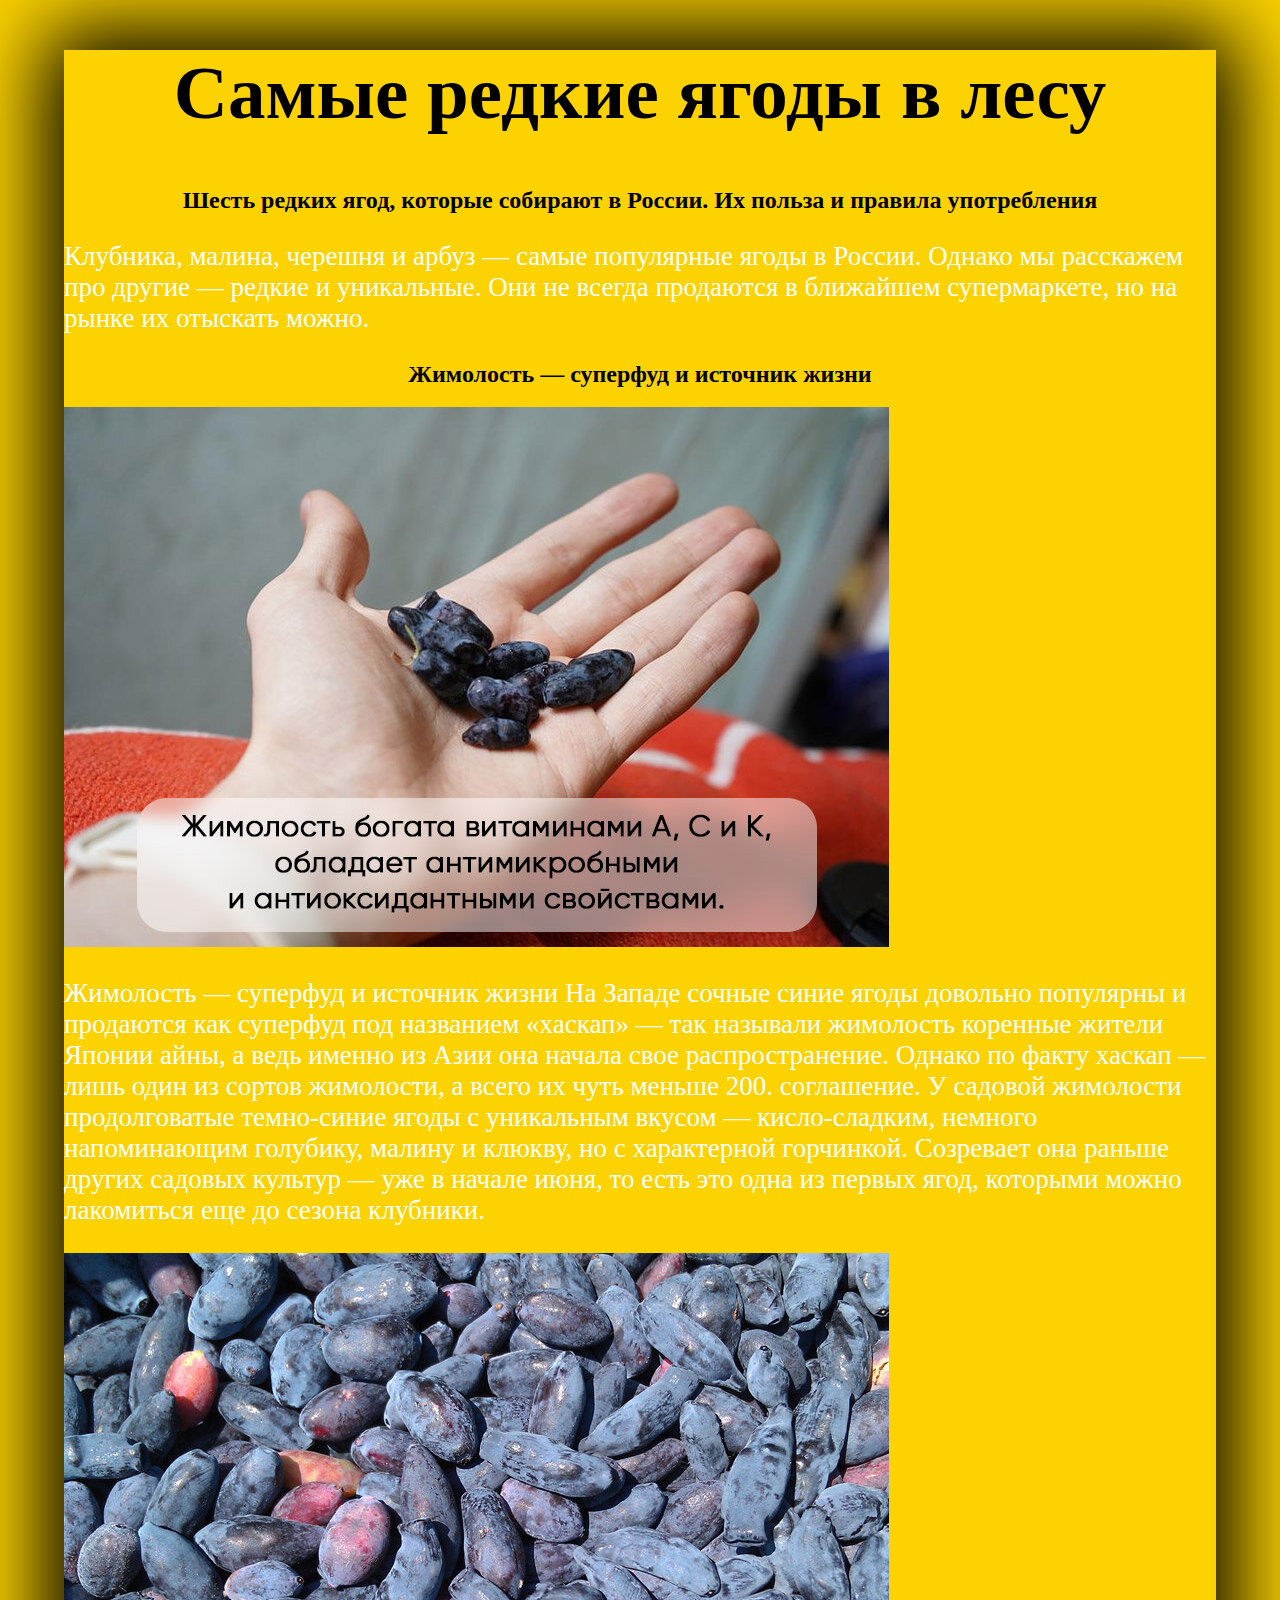
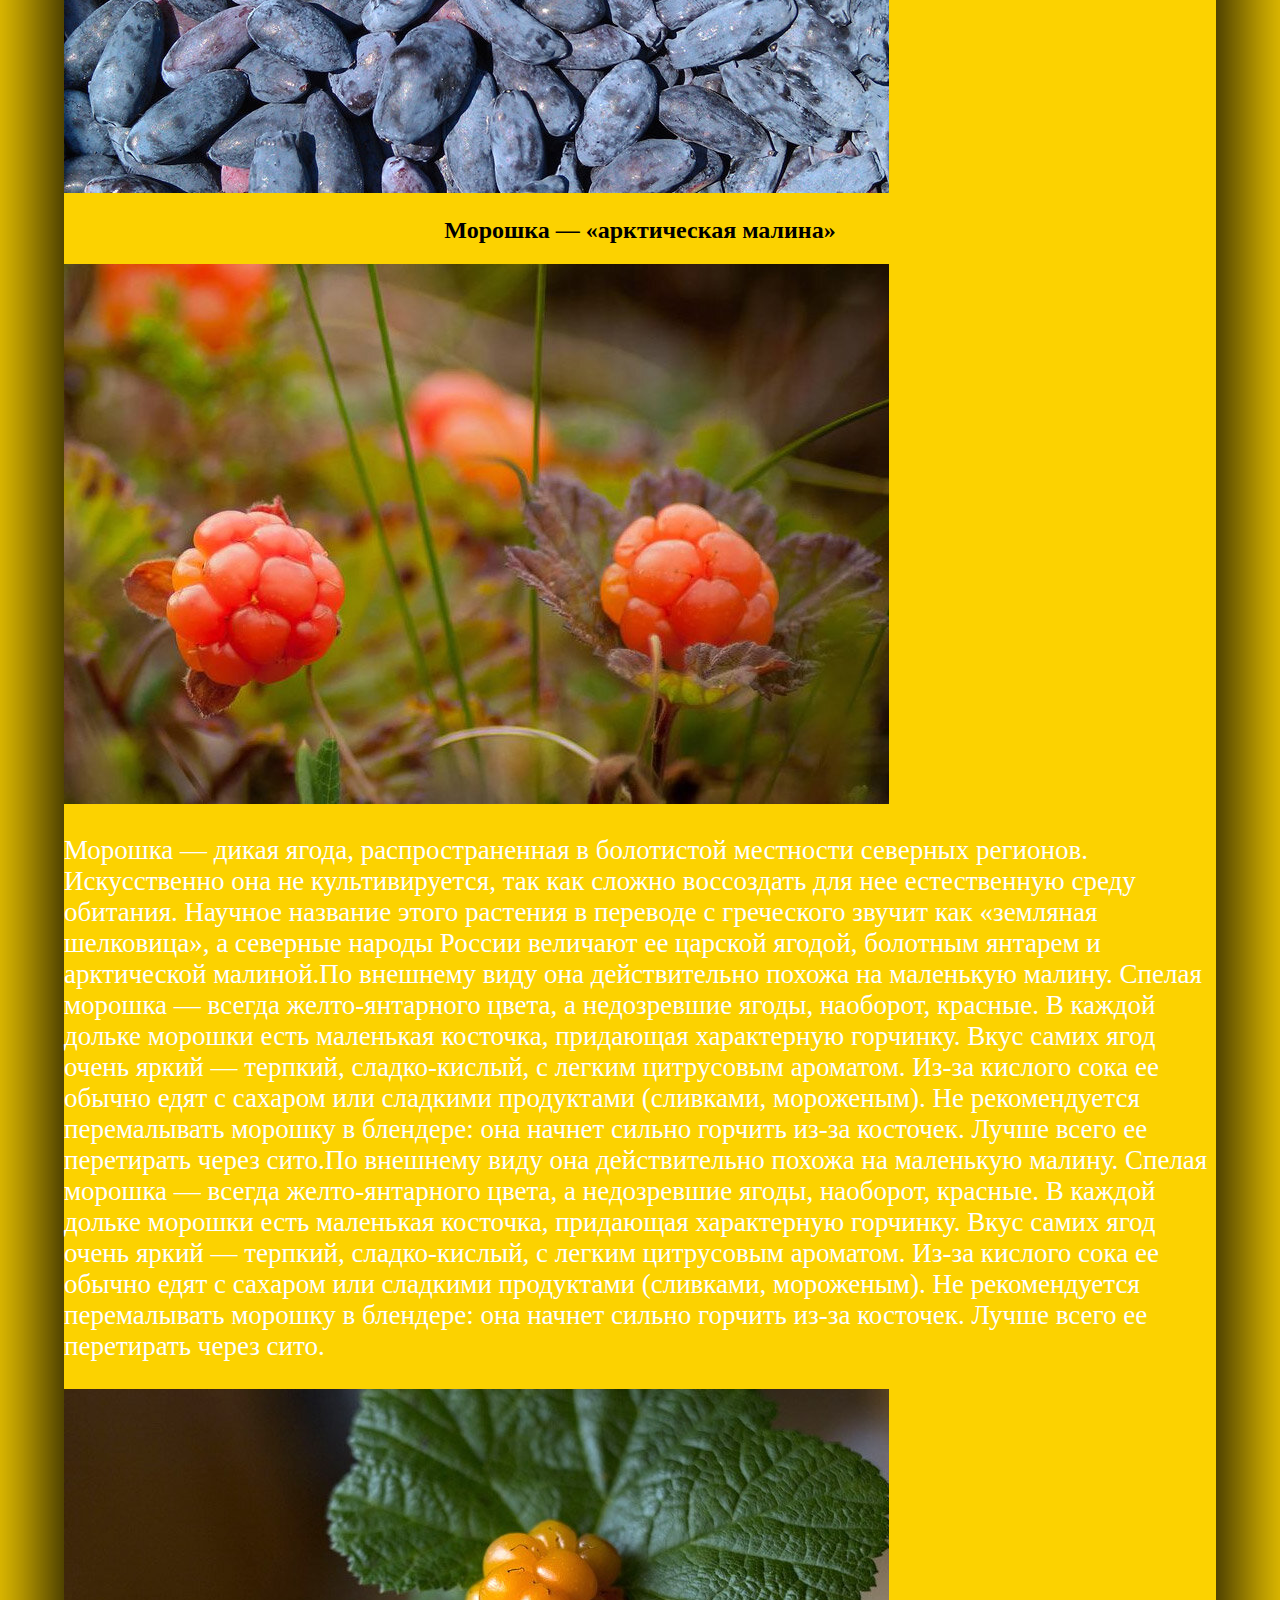
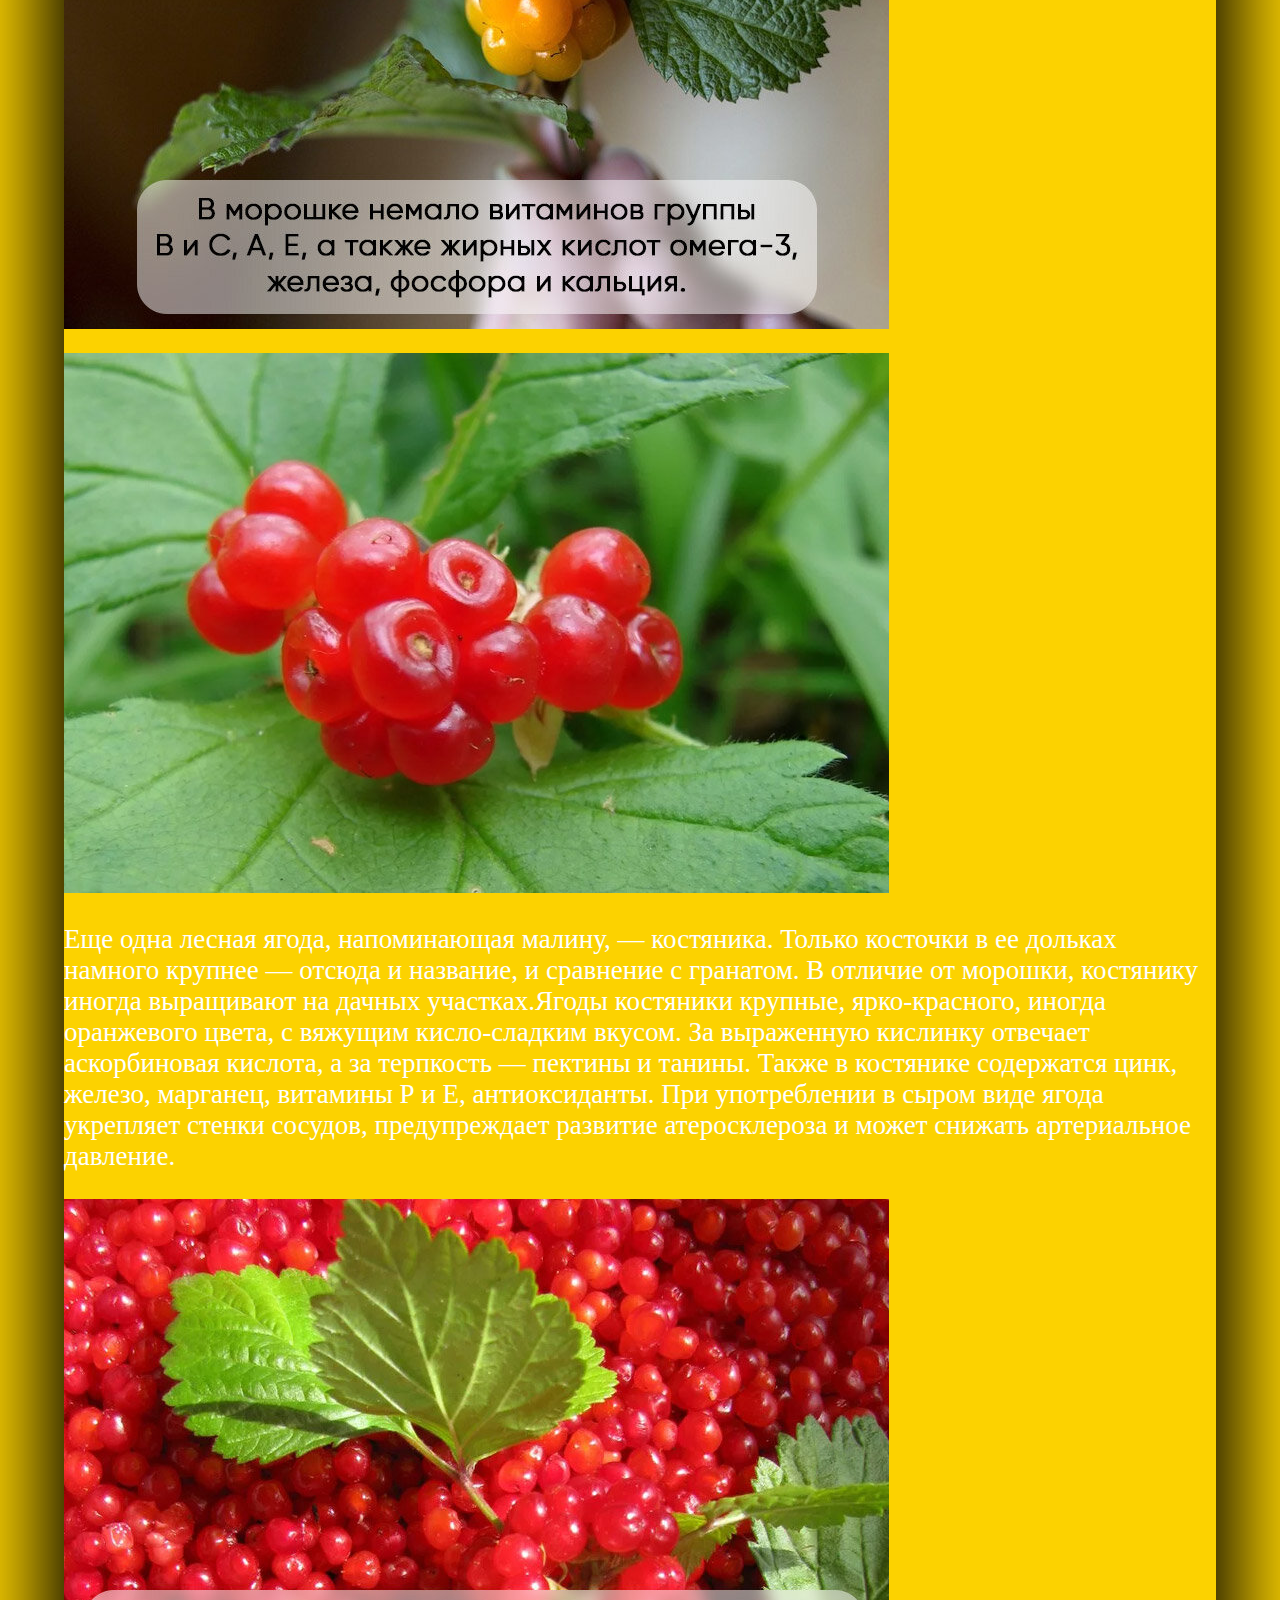
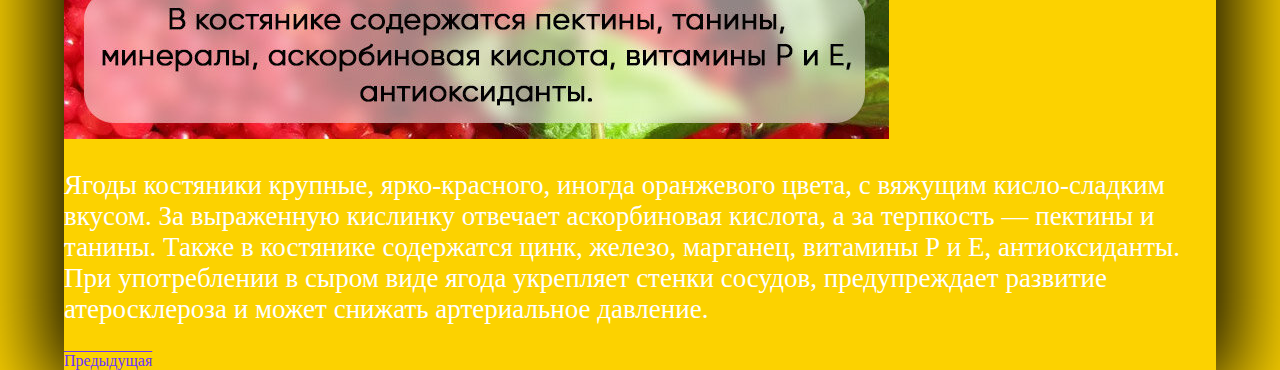
==== Первый сайт/page2.html @ 29060f8d "Add files via upload" ====
<!DOCTYPE html>
   <html lang="en">
   <head>
   	<meta charset="UTF-8">
   	<meta name="viewport" content="width=1, initial-scale=1.0">
   	<title>Грибы хорошо а ягоды еще лучше</title>
   <link rel="stylesheet" href="css/style.css">
   </head>

   <body>
   	<h1>
   		Самые редкие ягоды в лесу
   	</h1>
   	<h2>
   		Шесть редких ягод, которые собирают в России.
   		    Их польза и правила употребления
   	</h2>
   	<p>Клубника, малина, черешня и арбуз — самые популярные ягоды в России. Однако мы расскажем про другие — редкие и уникальные. Они не всегда продаются в ближайшем супермаркете, но на рынке их отыскать можно.
   		
   	</p>
   	<h2>
   		Жимолость — суперфуд и источник жизни

   	</h2>
   	<img src="img/я1.png" alt="Ошибка!">
   	<p>
   		Жимолость — суперфуд и источник жизни
На Западе сочные синие ягоды довольно популярны и продаются как суперфуд под названием «хаскап» — так называли жимолость коренные жители Японии айны, а ведь именно из Азии она начала свое распространение. Однако по факту хаскап — лишь один из сортов жимолости, а всего их чуть меньше 200. соглашение.
У садовой жимолости продолговатые темно-синие ягоды с уникальным вкусом — кисло-сладким, немного напоминающим голубику, малину и клюкву, но с характерной горчинкой. Созревает она раньше других садовых культур — уже в начале июня, то есть это одна из первых ягод, которыми можно лакомиться еще до сезона клубники.
   	</p>
   	<img src="img/я2.png" alt="Ошибка!">
   	<h2>
   		Морошка — «арктическая малина»
   	</h2>
   	<img src="img/я3.png" alt="Ошибка!">
   	<p>Морошка — дикая ягода, распространенная в болотистой местности северных регионов. Искусственно она не культивируется, так как сложно воссоздать для нее естественную среду обитания. Научное название этого растения в переводе с греческого звучит как «земляная шелковица», а северные народы России величают ее царской ягодой, болотным янтарем и арктической малиной.По внешнему виду она действительно похожа на маленькую малину. Спелая морошка — всегда желто-янтарного цвета, а недозревшие ягоды, наоборот, красные. В каждой дольке морошки есть маленькая косточка, придающая характерную горчинку. Вкус самих ягод очень яркий — терпкий, сладко-кислый, с легким цитрусовым ароматом. Из-за кислого сока ее обычно едят с сахаром или сладкими продуктами (сливками, мороженым). Не рекомендуется перемалывать морошку в блендере: она начнет сильно горчить из-за косточек. Лучше всего ее перетирать через сито.По внешнему виду она действительно похожа на маленькую малину. Спелая морошка — всегда желто-янтарного цвета, а недозревшие ягоды, наоборот, красные. В каждой дольке морошки есть маленькая косточка, придающая характерную горчинку. Вкус самих ягод очень яркий — терпкий, сладко-кислый, с легким цитрусовым ароматом. Из-за кислого сока ее обычно едят с сахаром или сладкими продуктами (сливками, мороженым). Не рекомендуется перемалывать морошку в блендере: она начнет сильно горчить из-за косточек. Лучше всего ее перетирать через сито.
   	</p>
    <img src="img/я4.png" alt="Ошибка!">
    <h2></h2>
    <img src="img/я5.png" alt="">
    <p>Еще одна лесная ягода, напоминающая малину, — костяника. Только косточки в ее дольках намного крупнее — отсюда и название, и сравнение с гранатом. В отличие от морошки, костянику иногда выращивают на дачных участках.Ягоды костяники крупные, ярко-красного, иногда оранжевого цвета, с вяжущим кисло-сладким вкусом. За выраженную кислинку отвечает аскорбиновая кислота, а за терпкость — пектины и танины.

Также в костянике содержатся цинк, железо, марганец, витамины Р и Е, антиоксиданты. При употреблении в сыром виде ягода укрепляет стенки сосудов, предупреждает развитие атеросклероза и может снижать артериальное давление.

     	
     </p>
     <img src="img/я6.png" alt="">
     <p>Ягоды костяники крупные, ярко-красного, иногда оранжевого цвета, с вяжущим кисло-сладким вкусом. За выраженную кислинку отвечает аскорбиновая кислота, а за терпкость — пектины и танины.

Также в костянике содержатся цинк, железо, марганец, витамины Р и Е, антиоксиданты. При употреблении в сыром виде ягода укрепляет стенки сосудов, предупреждает развитие атеросклероза и может снижать артериальное давление.</p>


    

    	
  



   	



   	<a href="index.html">Предыдущая</a>
   </body>
   </html>
---- Первый сайт/css/style.css ----
body{

background-color:#fcd200;
width: 90%;
margin: auto ;
font-family: 'Montserrat', sans-serif;
font-family: 'Open Sans', sans-serif;
font-family: 'Pacifico', cursive;
font-family: 'Press Start 2P', cursive;
font-family: 'Reggae One', cursive;
box-shadow: 0 0 80px 20px black;
}
h1{
font-size: 75px;
text-align: center;
color:#000;

}
p{font-size: 27px;
	color:#fff

}

img{
	width: 300 px
	height: 100 px; 
}
a{
	font-size:300 px;
	color:#6933ff;
	text-decoration:overline; 
}
h4{
	font-size: 60px;
    text-align: center;
    color:#000;

}

div {
	
}

h3 {
	font-size:60px;
	text-align:center;
	color:#000;
}
h2 {
	font-size: 60;
	text-align: center;
	color:#000;

}
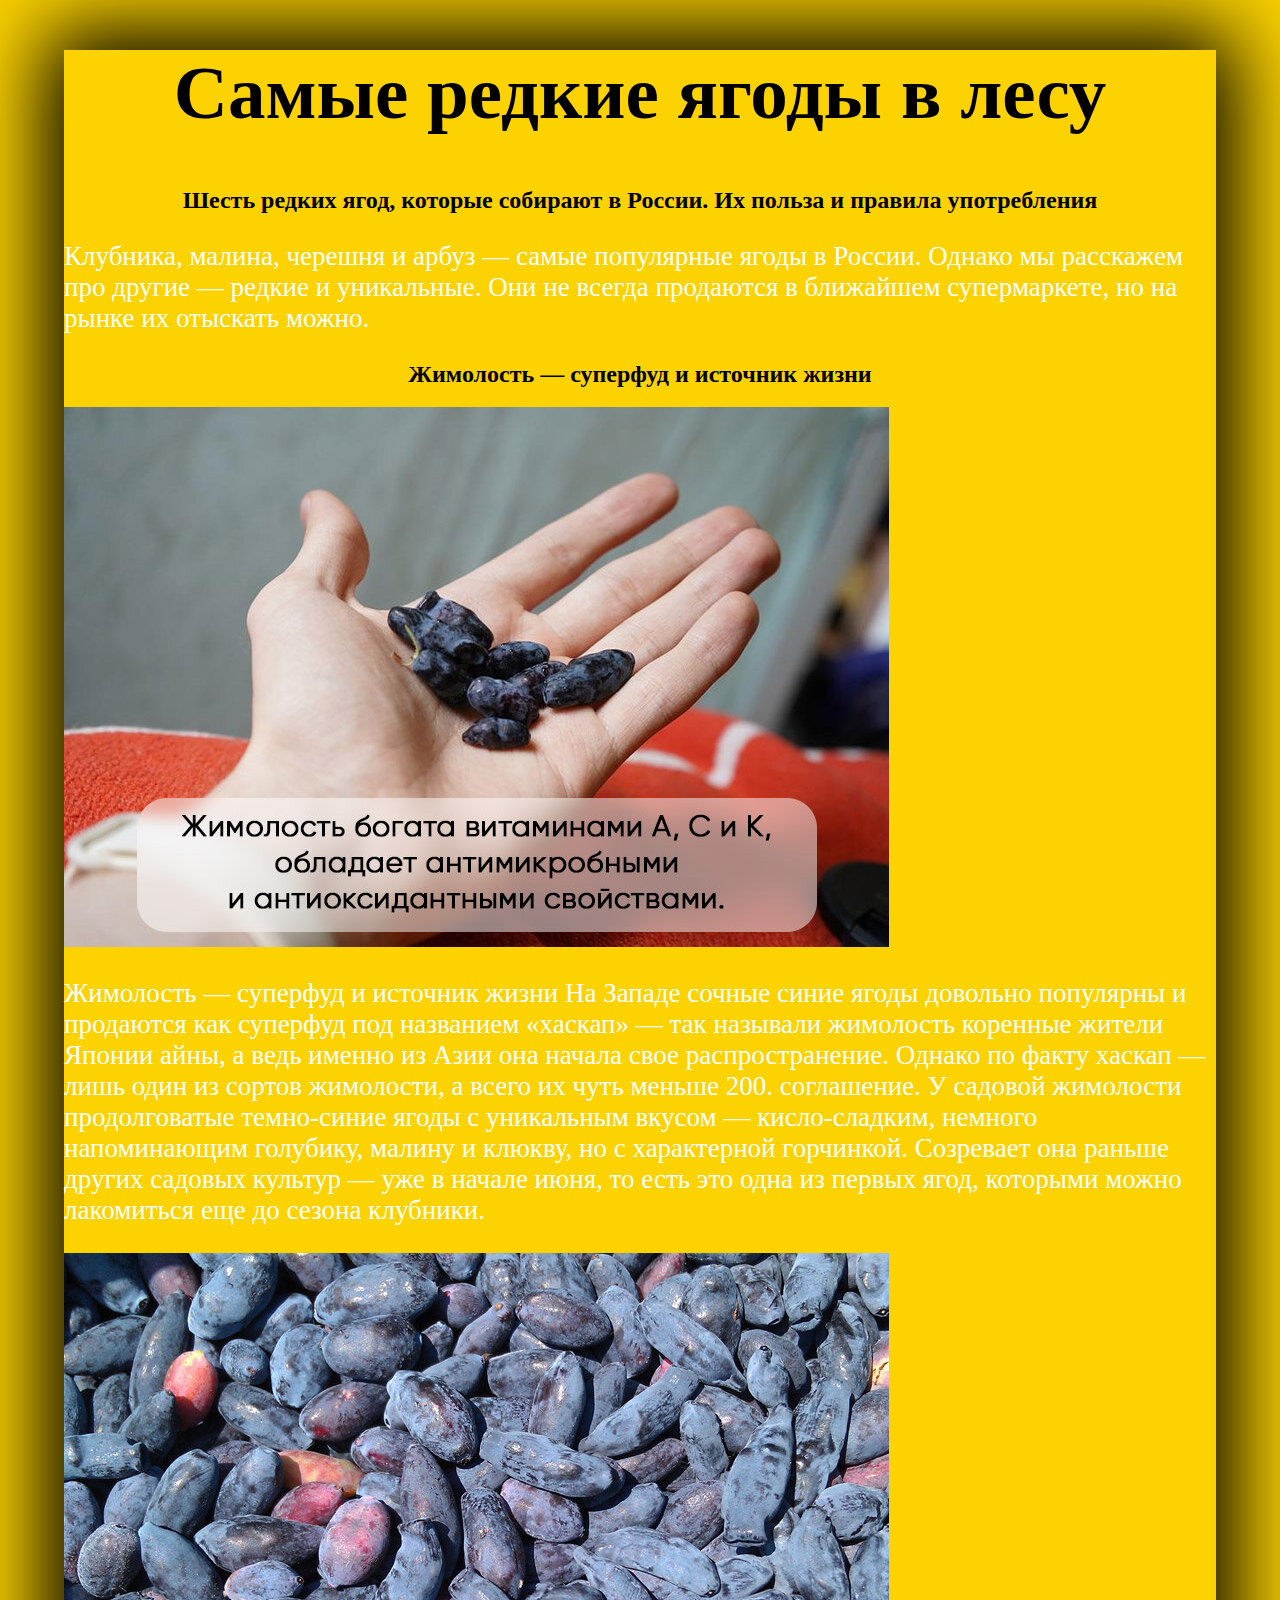
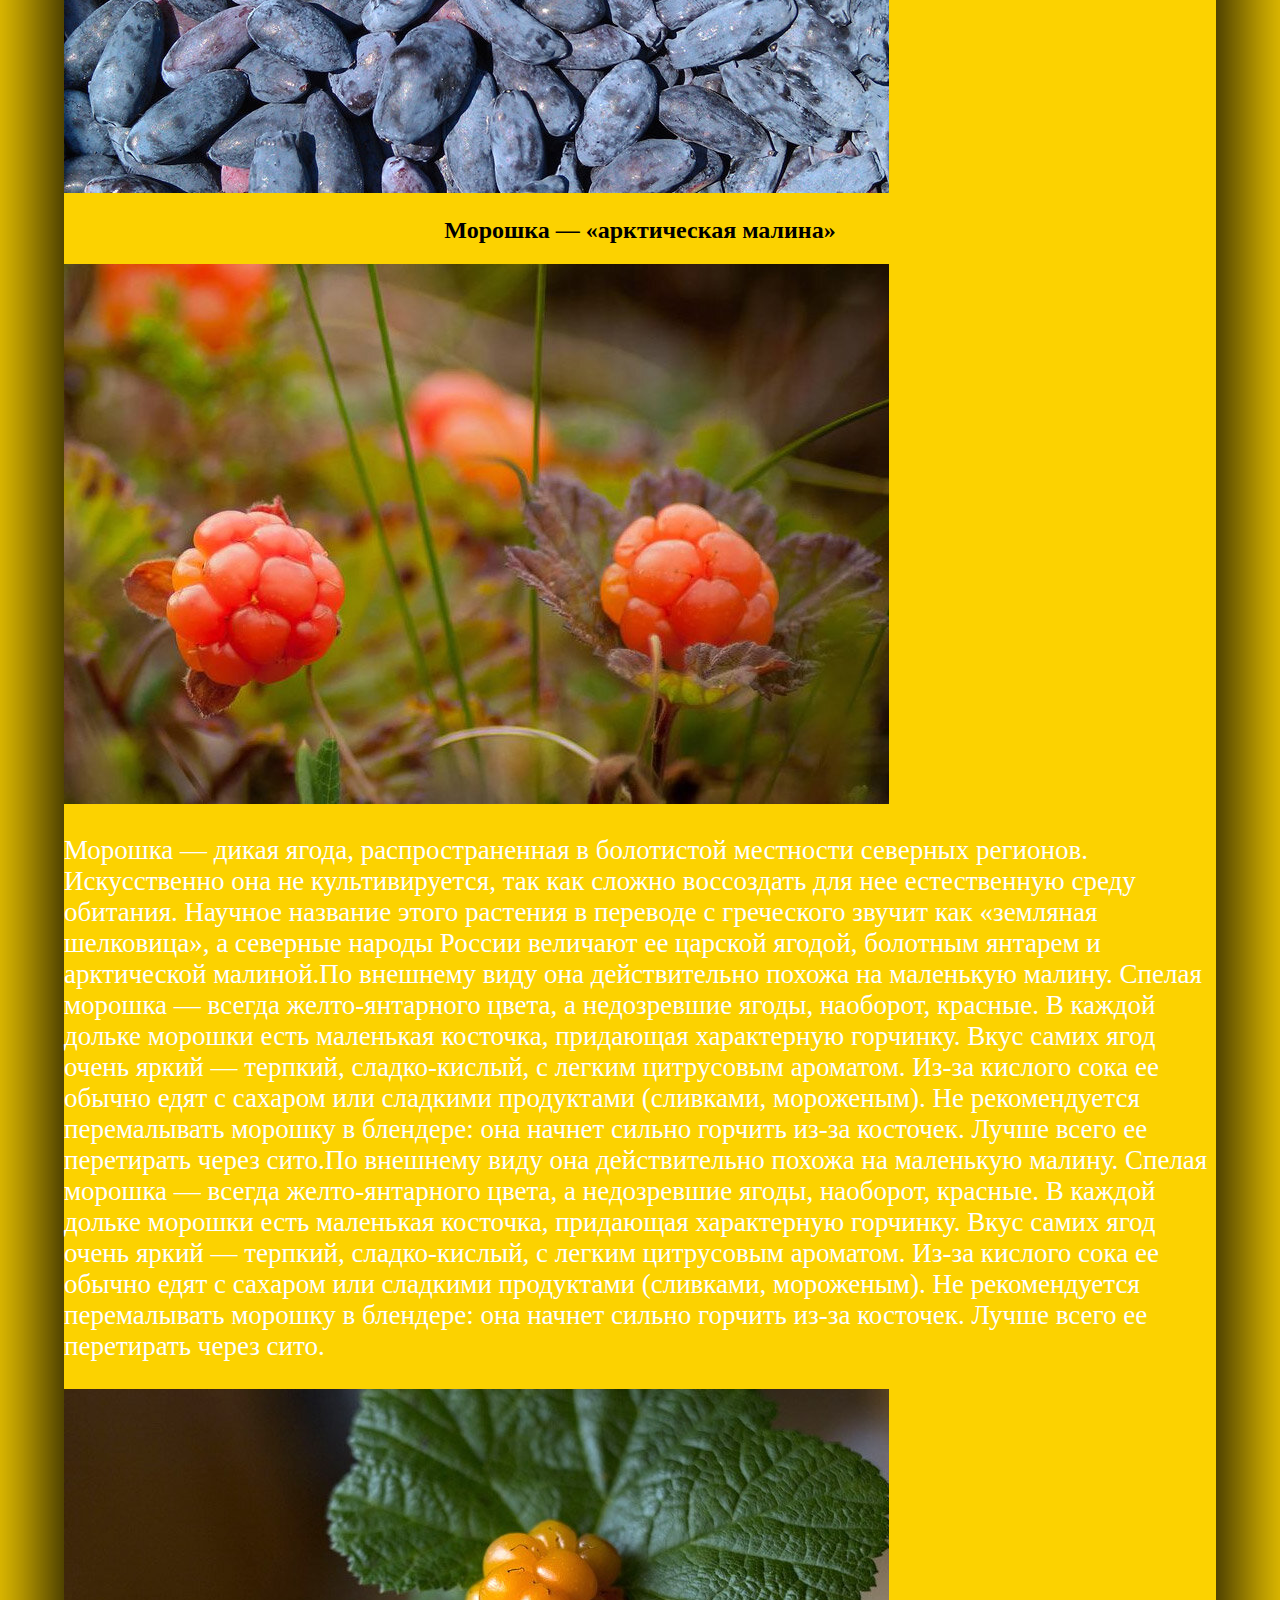
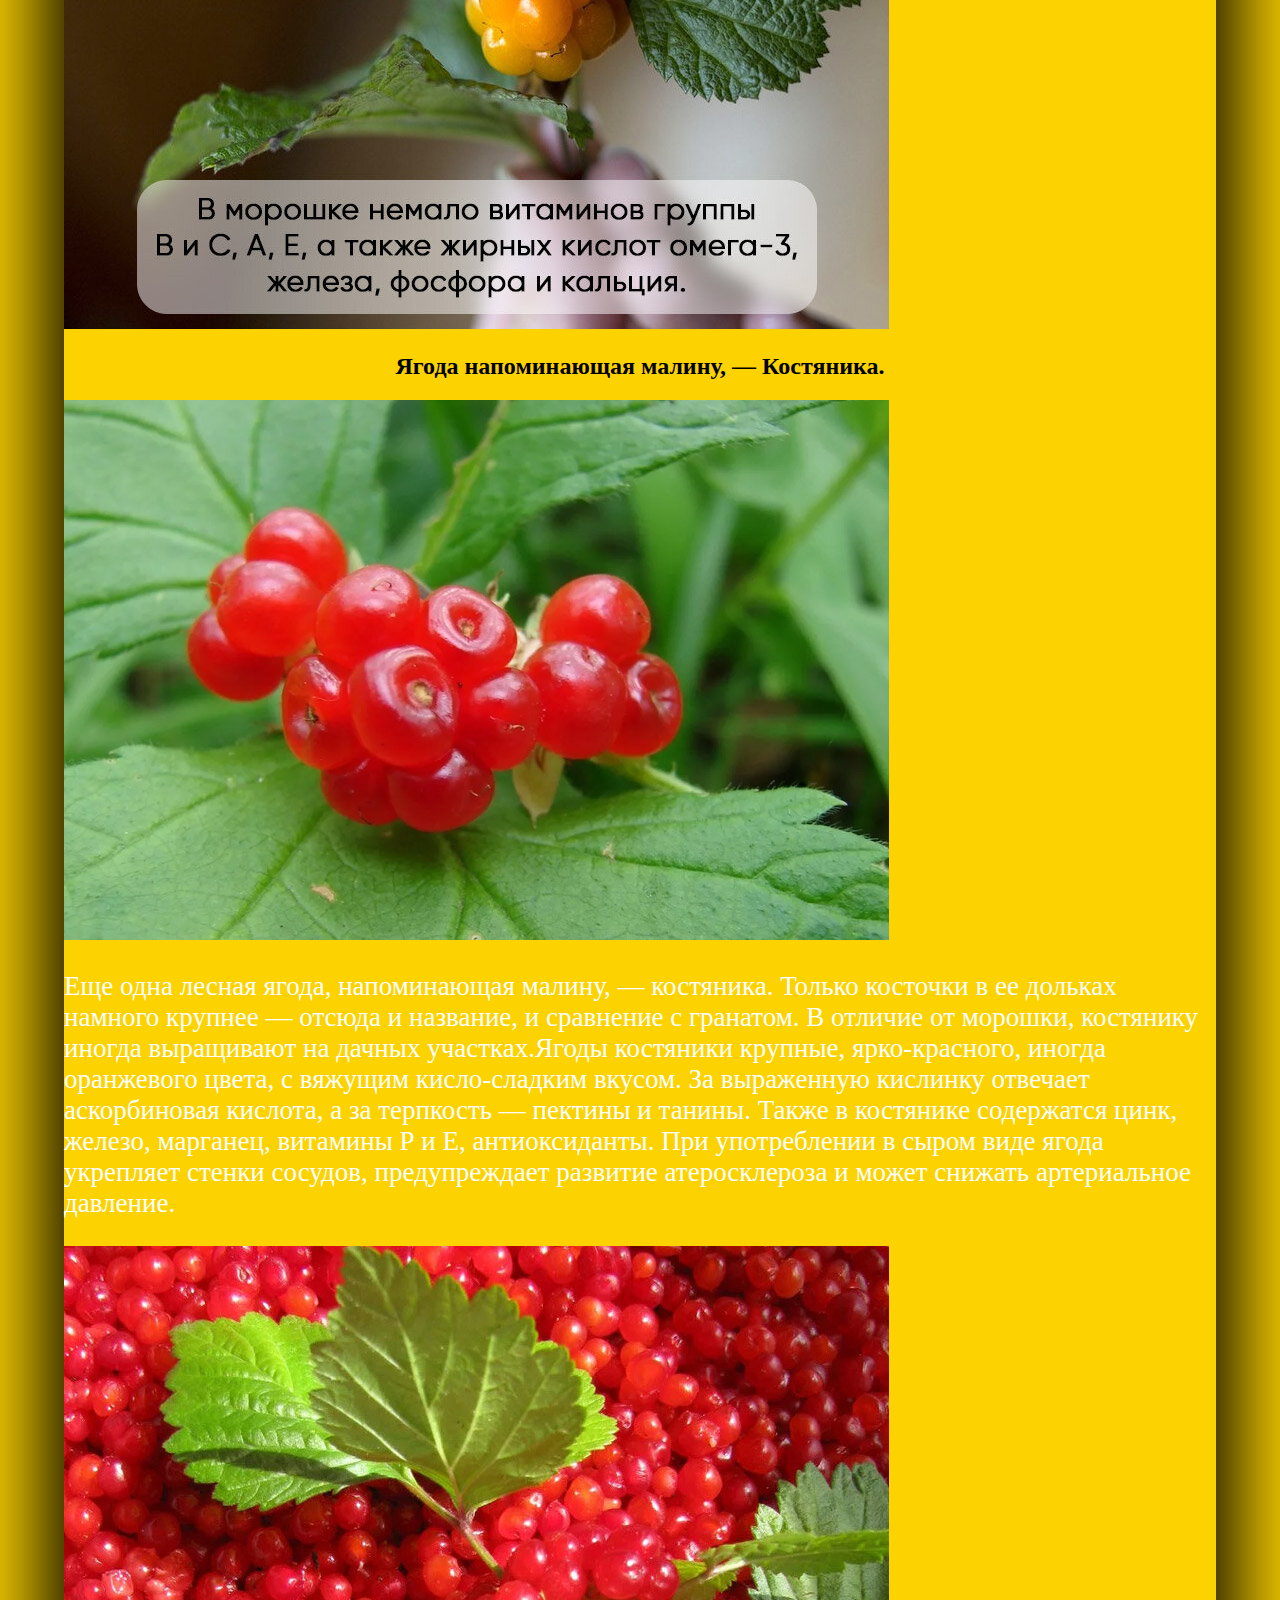
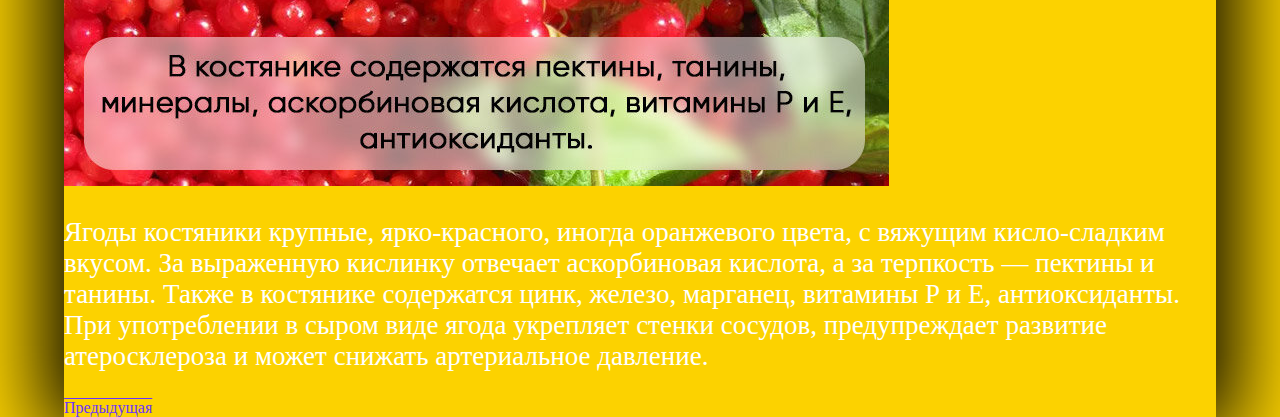
==== commit 84ff7e82: "Add files via upload" ====
--- a/Первый сайт/page2.html
+++ b/Первый сайт/page2.html
@@ -36,7 +36,7 @@
    	<p>Морошка — дикая ягода, распространенная в болотистой местности северных регионов. Искусственно она не культивируется, так как сложно воссоздать для нее естественную среду обитания. Научное название этого растения в переводе с греческого звучит как «земляная шелковица», а северные народы России величают ее царской ягодой, болотным янтарем и арктической малиной.По внешнему виду она действительно похожа на маленькую малину. Спелая морошка — всегда желто-янтарного цвета, а недозревшие ягоды, наоборот, красные. В каждой дольке морошки есть маленькая косточка, придающая характерную горчинку. Вкус самих ягод очень яркий — терпкий, сладко-кислый, с легким цитрусовым ароматом. Из-за кислого сока ее обычно едят с сахаром или сладкими продуктами (сливками, мороженым). Не рекомендуется перемалывать морошку в блендере: она начнет сильно горчить из-за косточек. Лучше всего ее перетирать через сито.По внешнему виду она действительно похожа на маленькую малину. Спелая морошка — всегда желто-янтарного цвета, а недозревшие ягоды, наоборот, красные. В каждой дольке морошки есть маленькая косточка, придающая характерную горчинку. Вкус самих ягод очень яркий — терпкий, сладко-кислый, с легким цитрусовым ароматом. Из-за кислого сока ее обычно едят с сахаром или сладкими продуктами (сливками, мороженым). Не рекомендуется перемалывать морошку в блендере: она начнет сильно горчить из-за косточек. Лучше всего ее перетирать через сито.
    	</p>
     <img src="img/я4.png" alt="Ошибка!">
-    <h2></h2>
+    <h2>Ягода напоминающая малину, — Костяника.</h2>
     <img src="img/я5.png" alt="">
     <p>Еще одна лесная ягода, напоминающая малину, — костяника. Только косточки в ее дольках намного крупнее — отсюда и название, и сравнение с гранатом. В отличие от морошки, костянику иногда выращивают на дачных участках.Ягоды костяники крупные, ярко-красного, иногда оранжевого цвета, с вяжущим кисло-сладким вкусом. За выраженную кислинку отвечает аскорбиновая кислота, а за терпкость — пектины и танины.
 
